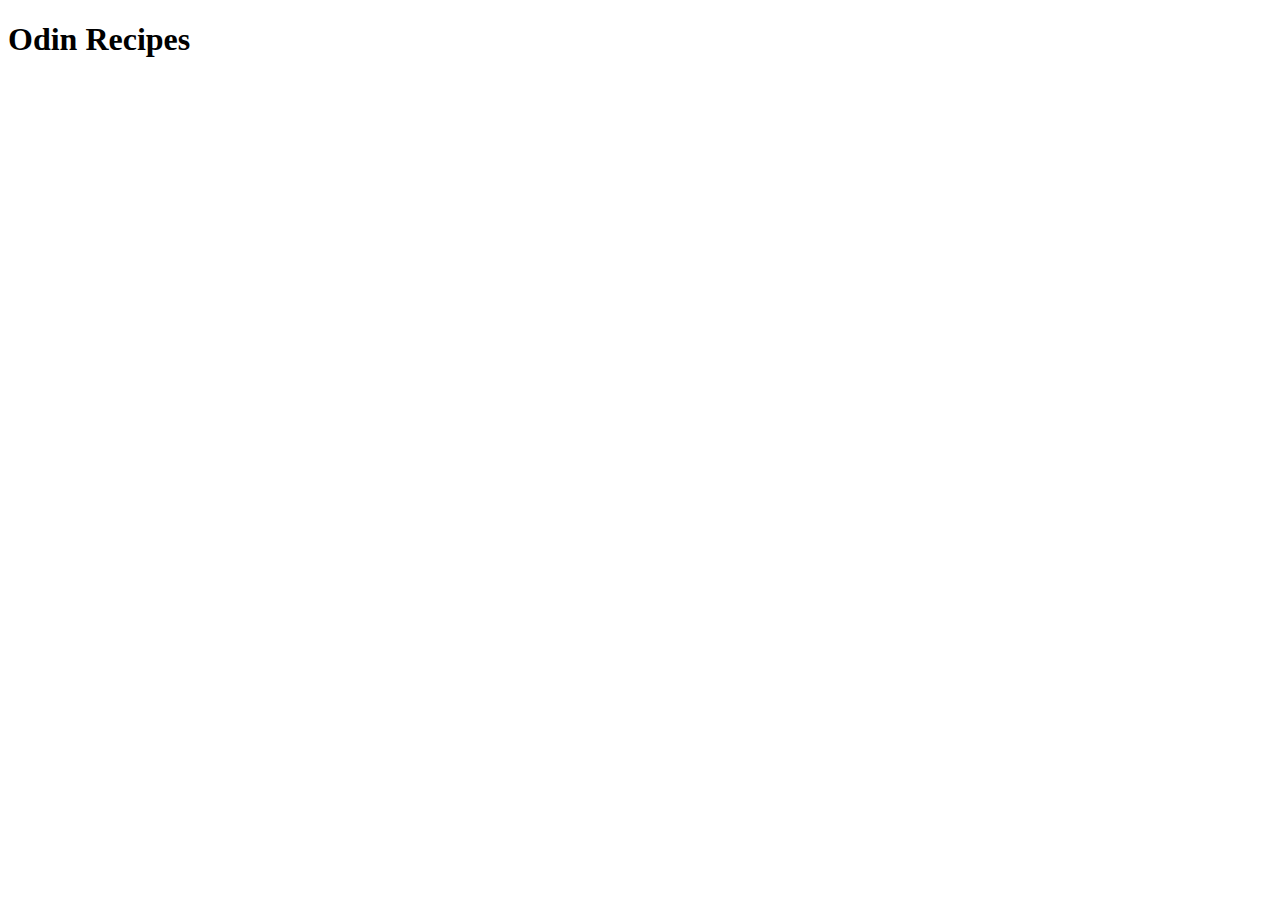
==== index.html @ ff01c3da "add h1 heading" ====
<!DOCTYPE html>
<html lang="en">
<head>
    <meta charset="UTF-8">
    <meta name="viewport" content="width=device-width, initial-scale=1.0">
    <title>Document</title>
</head>
<body>
   <h1>Odin Recipes</h1> 
</body>
</html>
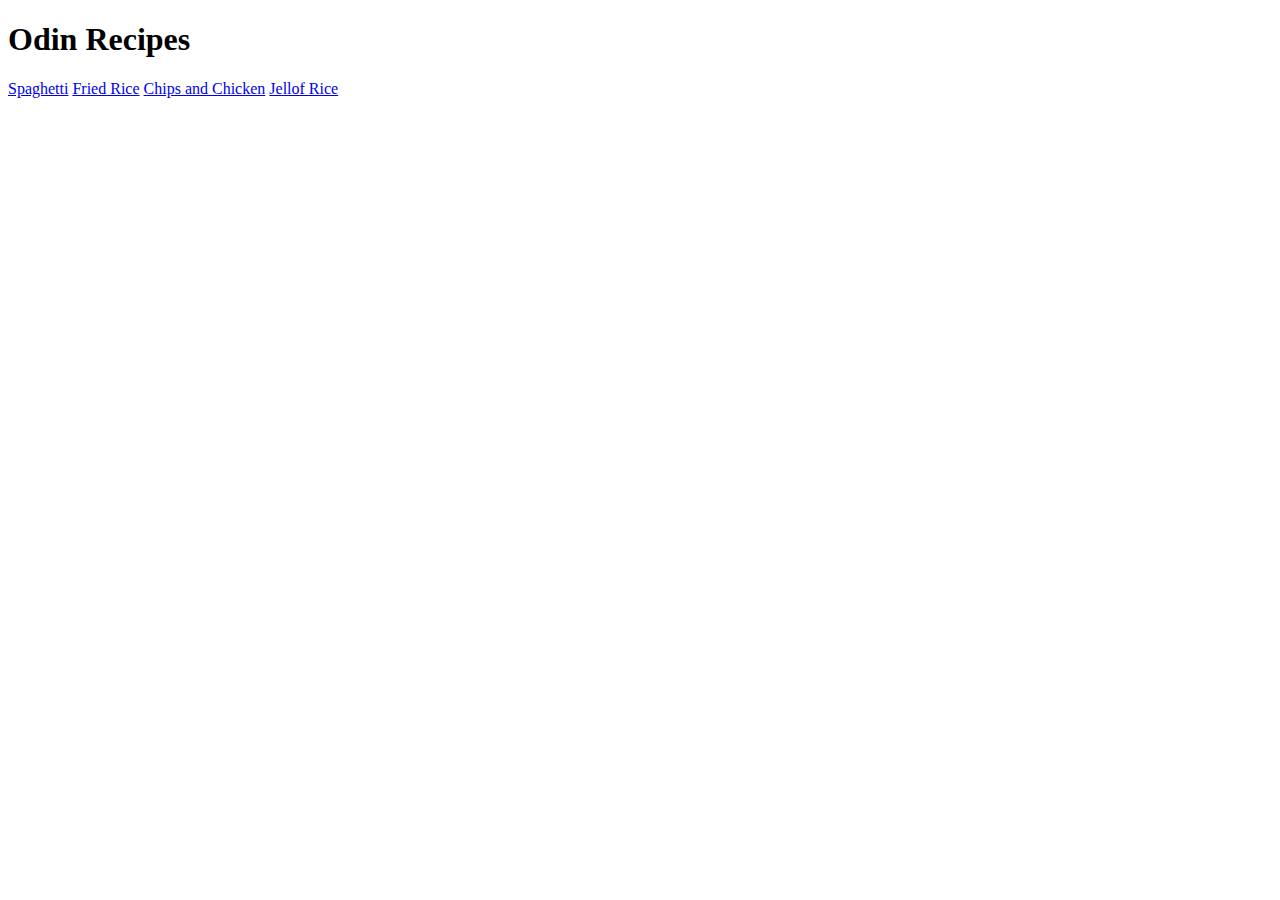
==== commit 159c95c9: "add links to recipes" ====
--- a/index.html
+++ b/index.html
@@ -7,5 +7,9 @@
 </head>
 <body>
    <h1>Odin Recipes</h1> 
+   <a href ="recipes/spag.html">Spaghetti</a>
+   <a href="recipes/fr.html">Fried Rice</a>
+   <a href ="recipes/cc.html">Chips and Chicken</a>
+   <a href ="recipes/jf.html">Jellof Rice</a>
 </body>
 </html>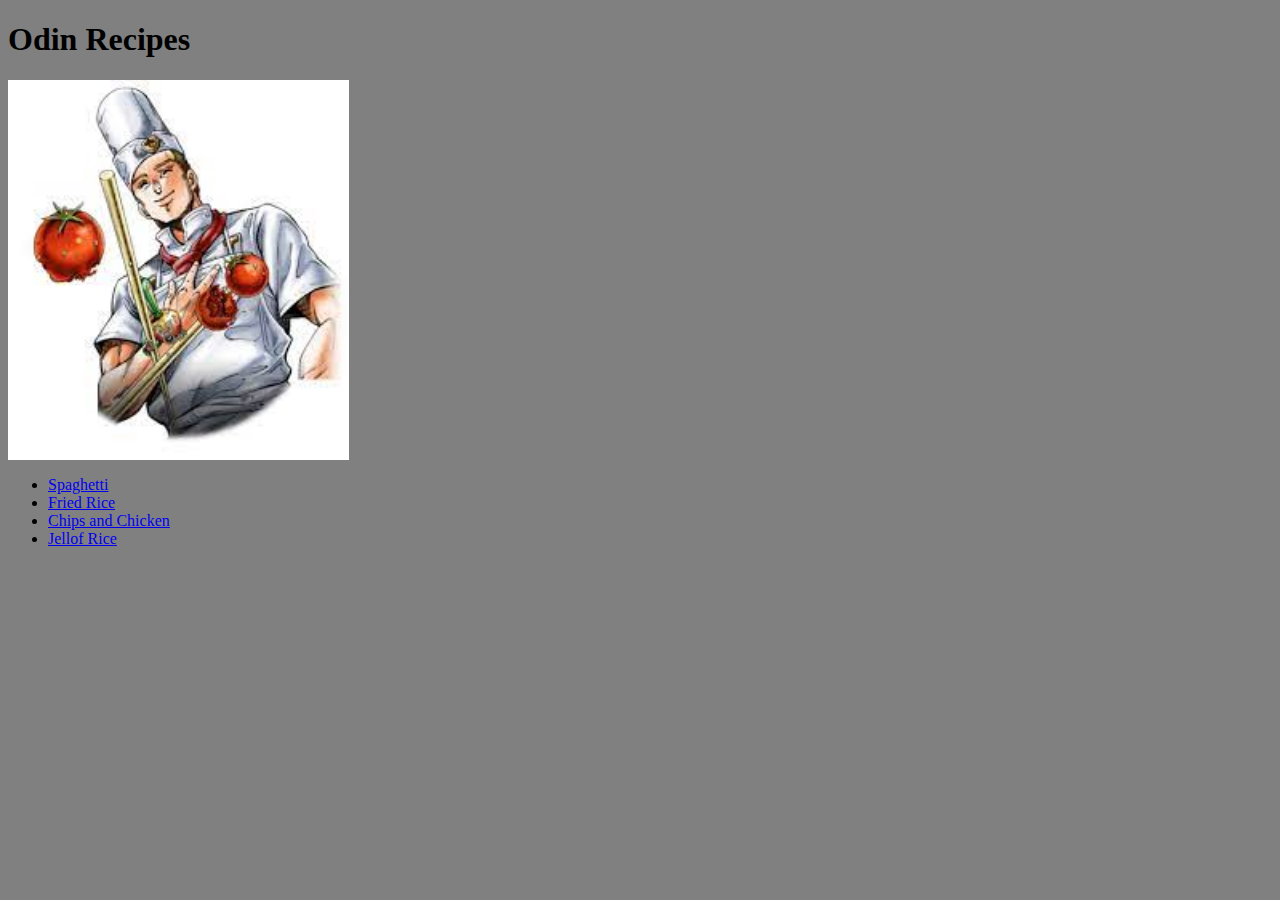
==== commit d916bcf5: "add pictures" ====
--- a/index.html
+++ b/index.html
@@ -3,13 +3,18 @@
 <head>
     <meta charset="UTF-8">
     <meta name="viewport" content="width=device-width, initial-scale=1.0">
-    <title>Document</title>
+    <link rel ="stylesheet" href="main.css">
+    <title>odin project</title>
+    <link rel="icon" href="https://fav.farm/✅" />
 </head>
 <body>
-   <h1>Odin Recipes</h1> 
-   <a href ="recipes/spag.html">Spaghetti</a>
-   <a href="recipes/fr.html">Fried Rice</a>
-   <a href ="recipes/cc.html">Chips and Chicken</a>
-   <a href ="recipes/jf.html">Jellof Rice</a>
+   <h1>Odin Recipes</h1>
+   <img src = "recipes/images/prof chef.jpg">
+   <ul>
+   <li><a href ="recipes/spag.html">Spaghetti</a></li>
+    <li><a href="recipes/fr.html">Fried Rice</a></li>
+    <li><a href ="recipes/cc.html">Chips and Chicken</a></li>
+    <li><a href ="recipes/jf.html">Jellof Rice</a></li>
+</ul>
 </body>
 </html>--- a/main.css
+++ b/main.css
@@ -0,0 +1,10 @@
+body{
+    background-color: grey;
+}
+img{
+    width: 27%;
+    height: 50%;
+    display: flex;
+    align-items: center;
+    justify-content: center;
+}